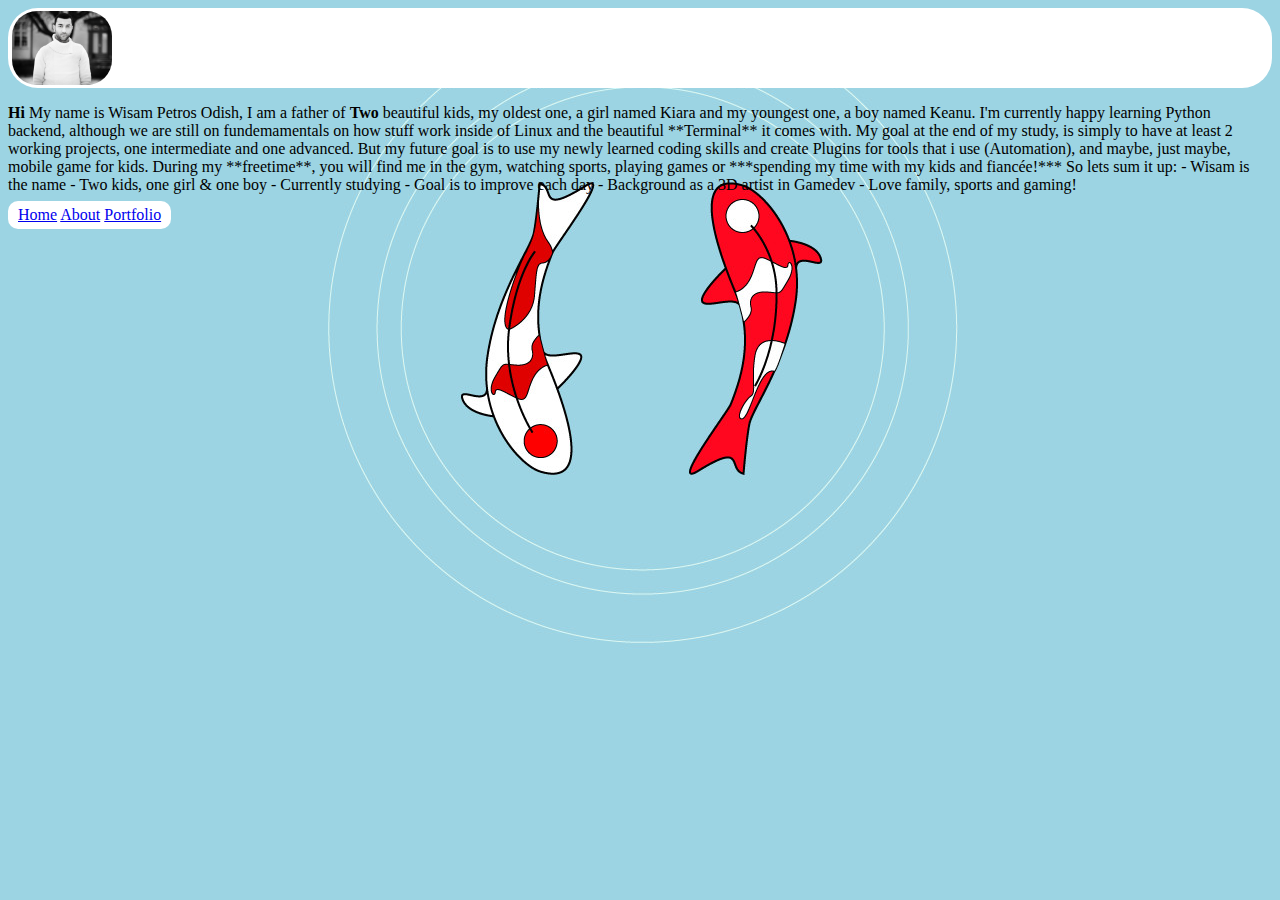
==== about.html @ 4cdea97a "Linked about" ====
<!DOCTYPE html>
<html lang="en">
<head>
    <meta charset="UTF-8">
    <meta name="viewport" content="width=device-width, initial-scale=1.0">
    <title>Wisams Lounge | Challenge yourself</title>
<link rel="stylesheet" href="style.css">
</head>
<body> 
    <div class="background-image">
    </div>
    <div class="Welcome">
        <a href="index.html">
    </div>
    <div class="topnav">
        <!-- this is navbar -->
        <a href="HOME.md">Home</a>
        <a href="about.html">About</a>
        <a href="PORTFOLIO.md">Portfolio</a>


    </div>

    <img class="Logo" src="wisam.jpg" alt="Wisam" width="100" > 
        <!-- this will be logo -->

    <div><p><strong>Hi</strong> My name is Wisam Petros Odish, I am a father of <strong>Two</strong> beautiful kids, my oldest one, a girl named Kiara and my youngest one, a boy named Keanu. 

        I'm currently happy learning Python backend, although we are still on fundemamentals on how stuff work inside of Linux and the beautiful **Terminal** it comes with. 
        
        My goal at the end of my study, is simply to have at least 2 working projects, one intermediate and one advanced. 
        
        But my future goal is to use my newly learned coding skills and create Plugins for tools that i use (Automation), and maybe, just maybe, mobile game for kids. 
        
        During my **freetime**, you will find me in the gym, watching sports, playing games or ***spending my time with my kids and fiancée!***
        
        So lets sum it up:
        - Wisam is the name
        - Two kids, one girl & one boy
        - Currently studying 
        - Goal is to improve each day
        - Background as a 3D artist in Gamedev
        - Love family, sports and gaming! </p></div>

</body>
</html>
---- style.css ----
body {
    position: relative;
}
.Welcome {
    background-color: white;
    border-radius: 30px;
    text-align: center;
    padding: 40px;
}

.topnav {
    border-radius: 10px;
    overflow: hidden;
    background-color: white;
    padding: 5px;
    
}
/*on hover change color*/
.topnav a:hover {
    background-color: black;
    color: white;
}

.topnav {
    position: absolute;
    float:left;
    display: block;
    color: black;
    text-align: center;
    padding: 5px 10px;
    text-decoration: none;
    bottom:-35px;
    ;
}

body {
    background-image: url("background.jpeg");
    background-position: center;
    background-repeat: no-repeat;
    background-attachment: fixed;
}

img.Logo {
    position:absolute;
    border-radius: 25px;
    margin: 0;
    left:4px;   top:3px;


}
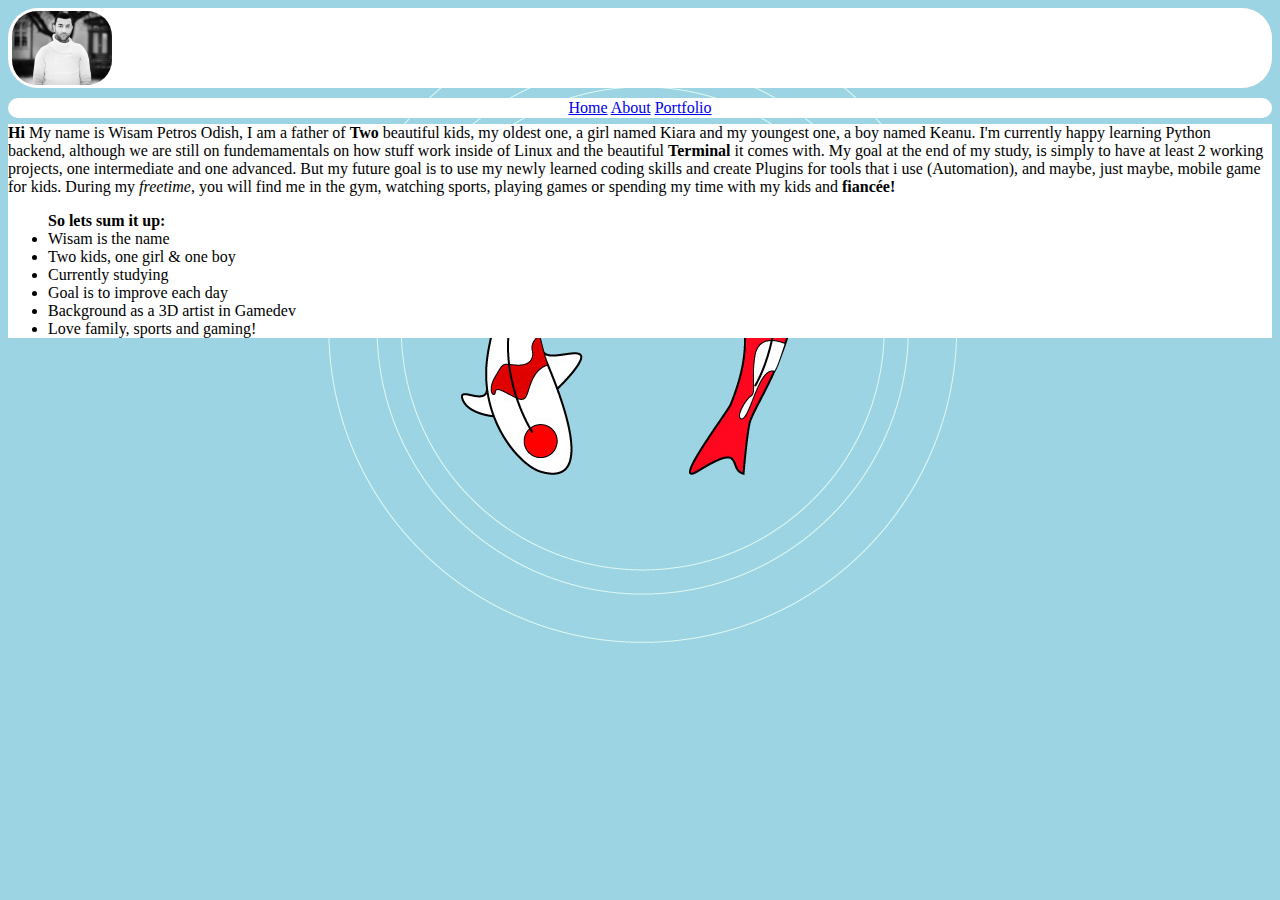
==== commit aff301ea: "Index/about changes" ====
--- a/about.html
+++ b/about.html
@@ -14,7 +14,7 @@
     </div>
     <div class="topnav">
         <!-- this is navbar -->
-        <a href="HOME.md">Home</a>
+        <a href="index.html">Home</a>
         <a href="about.html">About</a>
         <a href="PORTFOLIO.md">Portfolio</a>
 
@@ -24,23 +24,28 @@
     <img class="Logo" src="wisam.jpg" alt="Wisam" width="100" > 
         <!-- this will be logo -->
 
-    <div><p><strong>Hi</strong> My name is Wisam Petros Odish, I am a father of <strong>Two</strong> beautiful kids, my oldest one, a girl named Kiara and my youngest one, a boy named Keanu. 
+    <div class="about"><p><strong>Hi</strong> My name is Wisam Petros Odish, I am a father of <strong>Two</strong> beautiful kids, my oldest one, a girl named Kiara and my youngest one, a boy named Keanu. 
 
-        I'm currently happy learning Python backend, although we are still on fundemamentals on how stuff work inside of Linux and the beautiful **Terminal** it comes with. 
+        I'm currently happy learning Python backend, although we are still on fundemamentals on how stuff work inside of Linux and the beautiful <strong>Terminal</strong> it comes with. 
         
         My goal at the end of my study, is simply to have at least 2 working projects, one intermediate and one advanced. 
         
         But my future goal is to use my newly learned coding skills and create Plugins for tools that i use (Automation), and maybe, just maybe, mobile game for kids. 
         
-        During my **freetime**, you will find me in the gym, watching sports, playing games or ***spending my time with my kids and fiancée!***
+        During my <em>freetime</em>, you will find me in the gym, watching sports, playing games or spending my time with my kids and <strong>fiancée!</strong></p>
         
-        So lets sum it up:
-        - Wisam is the name
-        - Two kids, one girl & one boy
-        - Currently studying 
-        - Goal is to improve each day
-        - Background as a 3D artist in Gamedev
-        - Love family, sports and gaming! </p></div>
+        <div>
+        <ul>
+            <strong>So lets sum it up:</strong>
+            <li>Wisam is the name</li>
+            <li>Two kids, one girl & one boy</li>
+            <li>Currently studying</li>
+            <li>Goal is to improve each day</li>
+            <li>Background as a 3D artist in Gamedev</li>
+            <li> Love family, sports and gaming!</li>
+
+        </ul>
+        </div>
 
 </body>
 </html>--- a/style.css
+++ b/style.css
@@ -22,14 +22,15 @@
 }
 
 .topnav {
-    position: absolute;
-    float:left;
+    position: relative;
+    float:center;
     display: block;
     color: black;
     text-align: center;
-    padding: 5px 10px;
+    padding: 1px 5px;
     text-decoration: none;
-    bottom:-35px;
+    bottom: -10px;
+
     ;
 }
 
@@ -48,3 +49,11 @@
 
 
 }
+
+.about {
+    position: relative;
+    background-color: white;
+    background-position: center;
+    margin: 0;
+    bottom: 0px;
+}
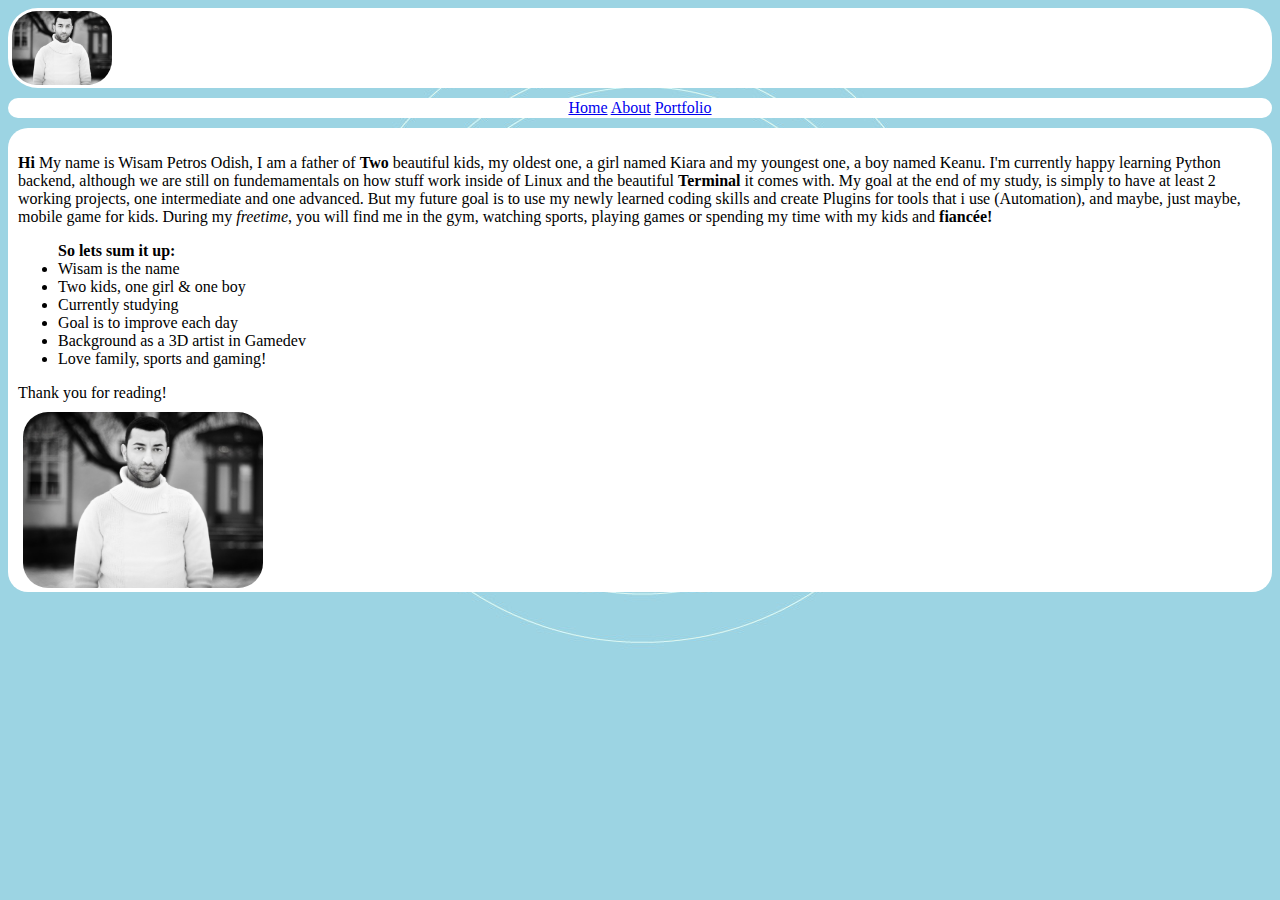
==== commit 8a7d7b6e: "Updated padding" ====
--- a/about.html
+++ b/about.html
@@ -16,7 +16,7 @@
         <!-- this is navbar -->
         <a href="index.html">Home</a>
         <a href="about.html">About</a>
-        <a href="PORTFOLIO.md">Portfolio</a>
+        <a href="portfolio.html">Portfolio</a>
 
 
     </div>
@@ -47,5 +47,9 @@
         </ul>
         </div>
 
+        <div>Thank you for reading!</div>
+
+        <div><img class="Aboutme" src="wisam.jpg" alt="wisam" width="50%"></div>
+
 </body>
 </html>--- a/style.css
+++ b/style.css
@@ -52,8 +52,20 @@
 
 .about {
     position: relative;
+    border-radius: 20px;
+    text-align: left;
     background-color: white;
     background-position: center;
     margin: 0;
-    bottom: 0px;
+    bottom: -20px;
+    padding: 10px;
 }
+
+img.Aboutme {
+    position: relative;
+    text-align:left;
+    border-radius:25px;
+    width: 240px;
+    left:5px;
+    bottom:-10px;
+}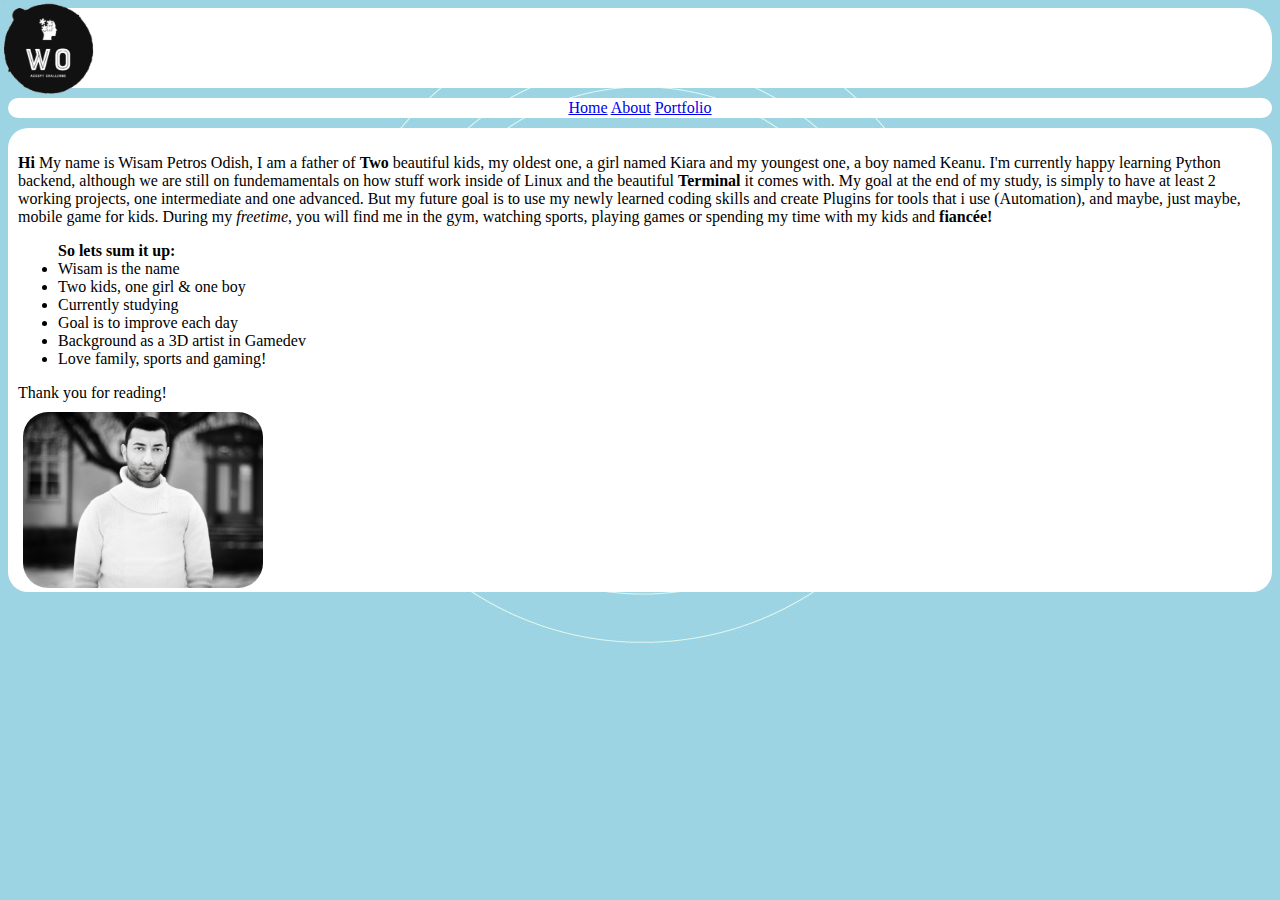
==== commit 996093b6: "Added logo" ====
--- a/about.html
+++ b/about.html
@@ -21,7 +21,7 @@
 
     </div>
 
-    <img class="Logo" src="wisam.jpg" alt="Wisam" width="100" > 
+    <img class="Logo" src="logo.png" alt="Wisam" width="100" > 
         <!-- this will be logo -->
 
     <div class="about"><p><strong>Hi</strong> My name is Wisam Petros Odish, I am a father of <strong>Two</strong> beautiful kids, my oldest one, a girl named Kiara and my youngest one, a boy named Keanu. 
--- a/style.css
+++ b/style.css
@@ -43,9 +43,8 @@
 
 img.Logo {
     position:absolute;
-    border-radius: 25px;
-    margin: 0;
-    left:4px;   top:3px;
+    width: 110px;
+    left: -11px;   top:-20px;
 
 
 }
@@ -68,4 +67,5 @@
     width: 240px;
     left:5px;
     bottom:-10px;
-}+}
+
